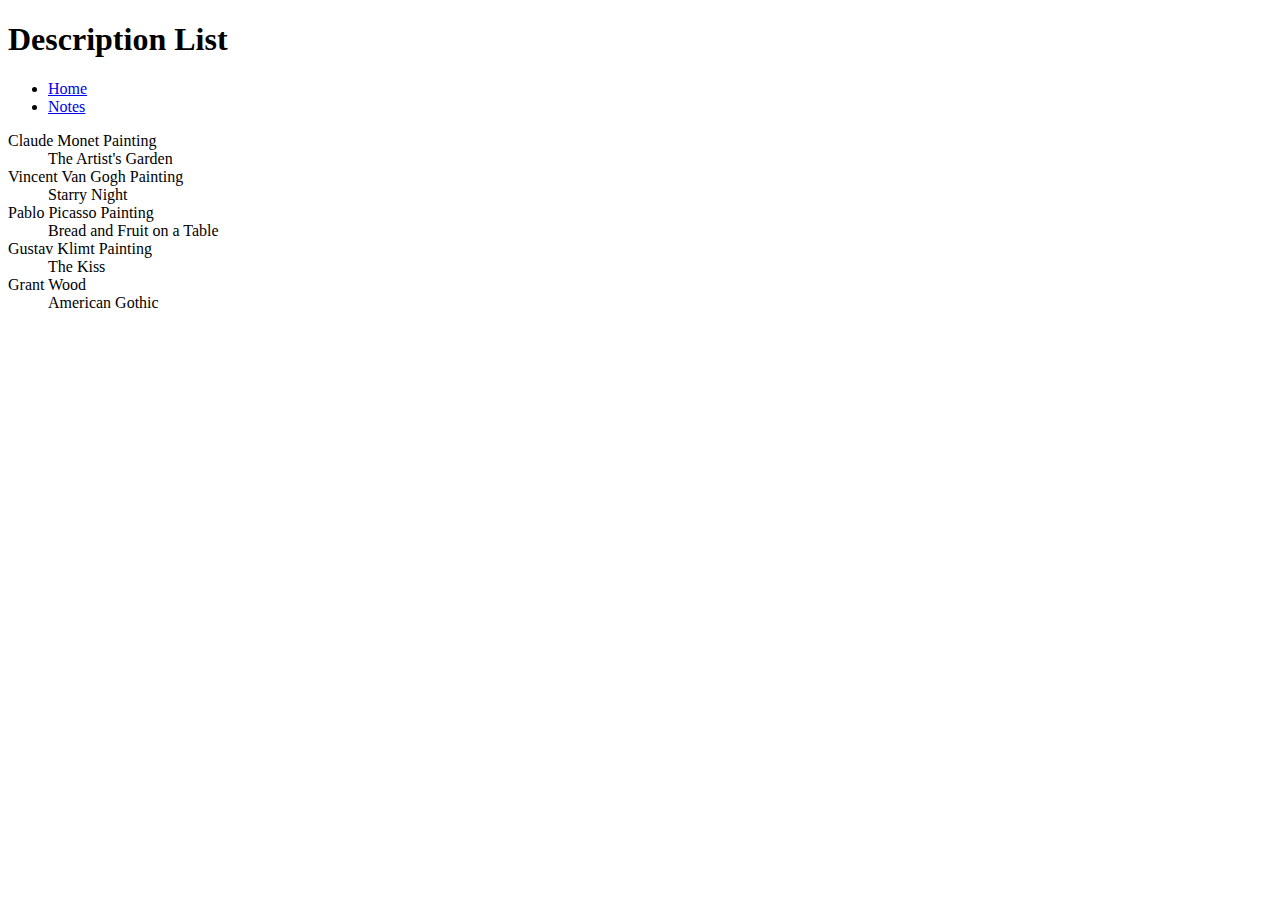
==== notes.html @ dc86e242 "Adds code" ====
<!DOCTYPE html>
<html lang="en">
<head>
    <meta charset="UTF-8">
    <meta http-equiv="X-UA-Compatible" content="IE=edge">
    <meta name="viewport" content="width=$, initial-scale=1.0">
    <title>Document</title>
</head>
<body>

  <header>
    <h1>Description List</h1>
  </header>
  <ul>
    <li><a href="file:///Users/lilianaalli-smith/web%20dev%201/github/html-assignment/index.html">Home</a></li>
    <li><a href="file:///Users/lilianaalli-smith/web%20dev%201/github/html-assignment/notes.html">Notes</a></li>
  </ul>
  <dl>
    <dt>Claude Monet Painting</dt>
    <dd>The Artist's Garden</dd>
  
    <dt>Vincent Van Gogh Painting</dt>
    <dd>Starry Night</dd>
  
    <dt>Pablo Picasso Painting</dt>
    <dd>Bread and Fruit on a Table</dd>

    <dt>Gustav Klimt Painting</dt>
    <dd>The Kiss</dd>

    <dt>Grant Wood</dt>
    <dd>American Gothic</dd>
  </dl>
</body>
</html>
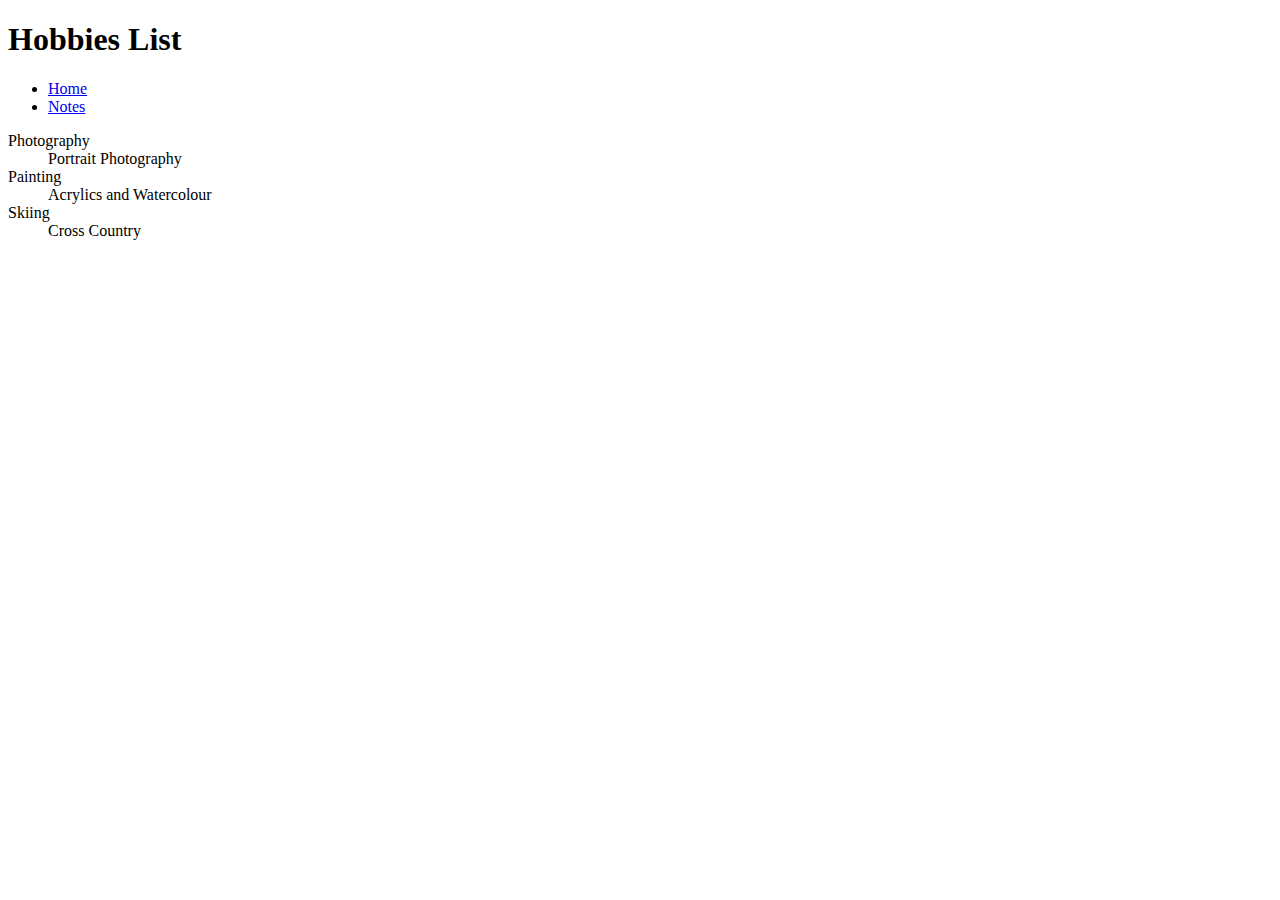
==== commit 32461210: "adds code" ====
--- a/notes.html
+++ b/notes.html
@@ -9,27 +9,21 @@
 <body>
 
   <header>
-    <h1>Description List</h1>
+    <h1>Hobbies List</h1>
   </header>
   <ul>
-    <li><a href="file:///Users/lilianaalli-smith/web%20dev%201/github/html-assignment/index.html">Home</a></li>
-    <li><a href="file:///Users/lilianaalli-smith/web%20dev%201/github/html-assignment/notes.html">Notes</a></li>
+    <li><a href="index.html">Home</a></li>
+    <li><a href="notes.html">Notes</a></li>
   </ul>
   <dl>
-    <dt>Claude Monet Painting</dt>
-    <dd>The Artist's Garden</dd>
-  
-    <dt>Vincent Van Gogh Painting</dt>
-    <dd>Starry Night</dd>
-  
-    <dt>Pablo Picasso Painting</dt>
-    <dd>Bread and Fruit on a Table</dd>
+    <dt>Photography</dt>
+    <dd>Portrait Photography</dd>
 
-    <dt>Gustav Klimt Painting</dt>
-    <dd>The Kiss</dd>
+    <dt>Painting</dt>
+    <dd>Acrylics and Watercolour</dd>
 
-    <dt>Grant Wood</dt>
-    <dd>American Gothic</dd>
+    <dt>Skiing</dt>
+    <dd>Cross Country</dd>
   </dl>
 </body>
 </html>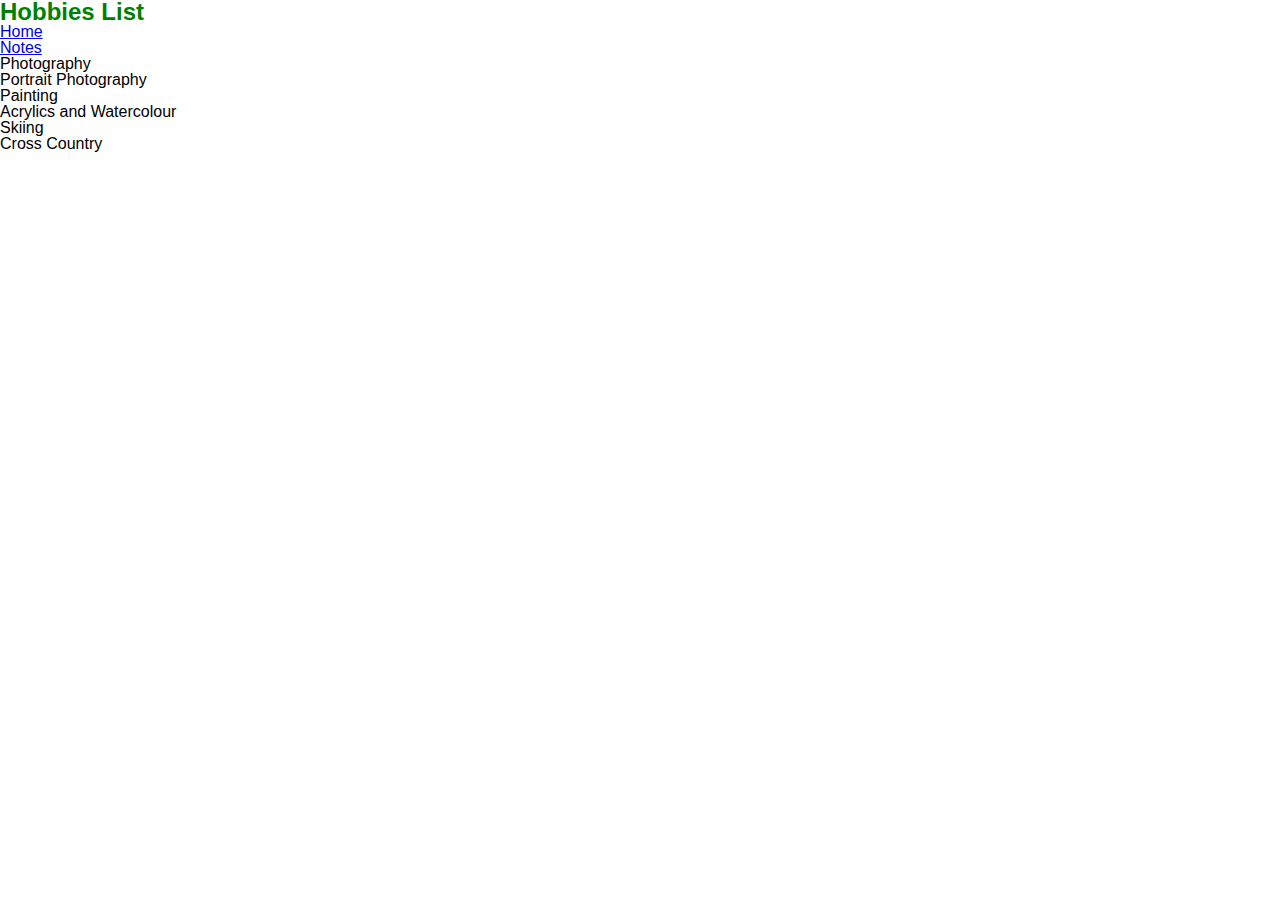
==== commit 8fd722ac: "adds code" ====
--- a/notes.html
+++ b/notes.html
@@ -4,6 +4,7 @@
     <meta charset="UTF-8">
     <meta http-equiv="X-UA-Compatible" content="IE=edge">
     <meta name="viewport" content="width=$, initial-scale=1.0">
+    <link href="css/main.css" rel="stylesheet">
     <title>Document</title>
 </head>
 <body>
--- a/css/main.css
+++ b/css/main.css
@@ -0,0 +1,89 @@
+/* http://meyerweb.com/eric/tools/css/reset/ 
+   v2.0 | 20110126
+   License: none (public domain)
+*/
+
+html, body, div, span, applet, object, iframe,
+h1, h2, h3, h4, h5, h6, p, blockquote, pre,
+a, abbr, acronym, address, big, cite, code,
+del, dfn, em, img, ins, kbd, q, s, samp,
+small, strike, strong, sub, sup, tt, var,
+b, u, i, center,
+dl, dt, dd, ol, ul, li,
+fieldset, form, label, legend,
+table, caption, tbody, tfoot, thead, tr, th, td,
+article, aside, canvas, details, embed, 
+figure, figcaption, footer, header, hgroup, 
+menu, nav, output, ruby, section, summary,
+time, mark, audio, video {
+	margin: 0;
+	padding: 0;
+	border: 0;
+	font-size: 100%;
+	font: inherit;
+	vertical-align: baseline;
+}
+/* HTML5 display-role reset for older browsers */
+article, aside, details, figcaption, figure, 
+footer, header, hgroup, menu, nav, section {
+	display: block;
+}
+body {
+	line-height: 1;
+}
+ol, ul {
+	list-style: none;
+}
+blockquote, q {
+	quotes: none;
+}
+blockquote:before, blockquote:after,
+q:before, q:after {
+	content: '';
+	content: none;
+}
+table {
+	border-collapse: collapse;
+	border-spacing: 0;
+}
+
+.site-title {
+	font-size: 24px;
+	font-weight: bold;
+}
+
+body {
+	font-family: Arial, Helvetica, sans-serif;
+}
+
+ul {
+	color: greenyellow;
+}
+
+h2 {
+	font-size: 20px;
+	font-weight: bold;
+	color: green;
+}
+
+p {
+	font-size: 18px;
+}
+
+b {
+	font-size: 18px;
+	font-style: italic;
+	color: green;
+}
+
+footer {
+	color: green;
+	font-size: 14px;
+}
+
+h1 {
+	font-size: 24px;
+	font-family: Arial, Helvetica, sans-serif;
+	font-weight: bold;
+	color: green;
+}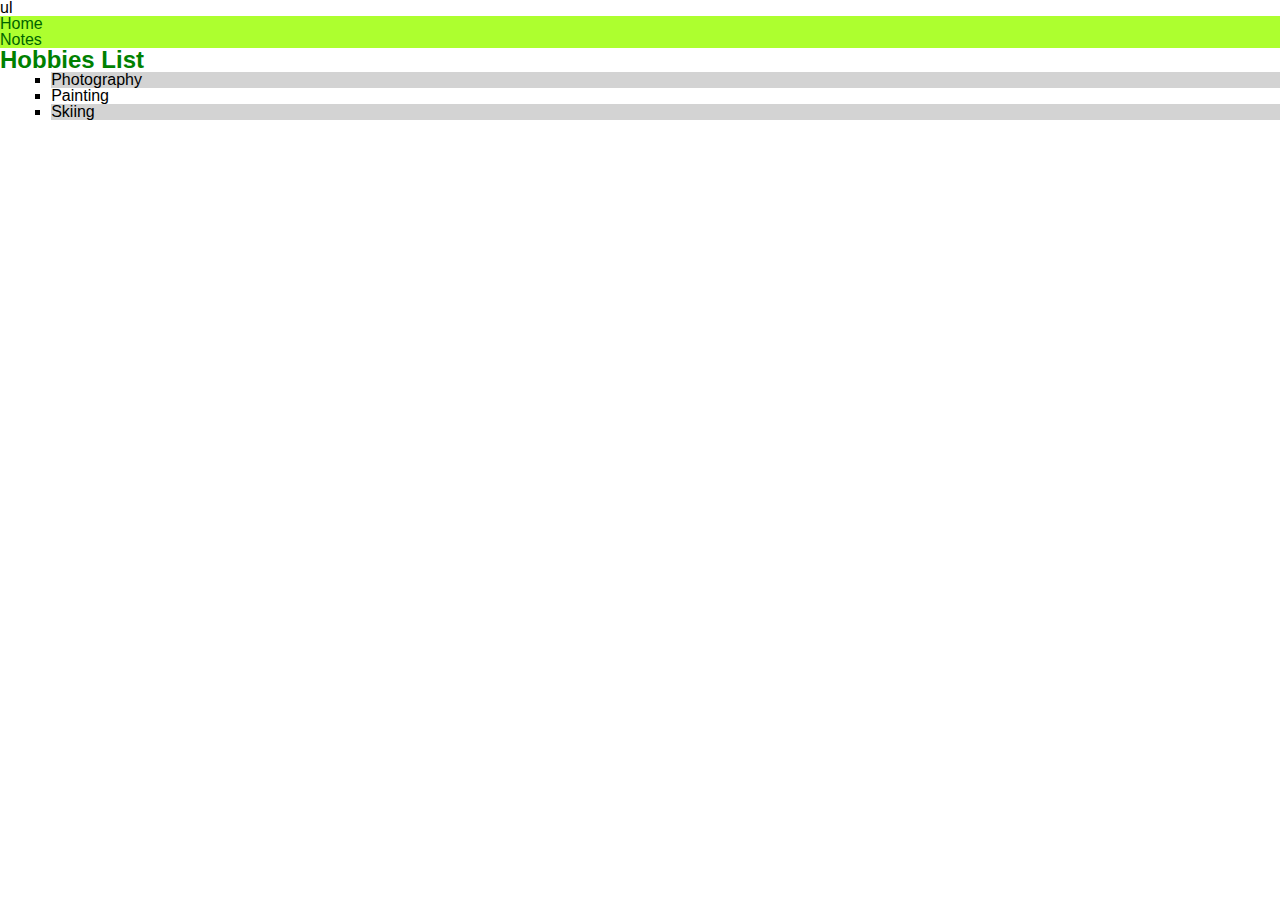
==== commit cfd3aaf5: "adds code" ====
--- a/notes.html
+++ b/notes.html
@@ -9,22 +9,20 @@
 </head>
 <body>
 
+<nav class="nav">
+  <ul>ul
+    <li class="index"><a href="index.html">Home</a></li>
+    <li class="notes"><a href="notes.html">Notes</a></li>
+  </ul>
+</nav>
+
   <header>
-    <h1>Hobbies List</h1>
+    <h3>Hobbies List</h3>
   </header>
-  <ul>
-    <li><a href="index.html">Home</a></li>
-    <li><a href="notes.html">Notes</a></li>
+  <ul class="list">
+    <li class="H">Photography</li>
+    <li class="H">Painting</li>
+    <li class="H">Skiing</li>
   </ul>
-  <dl>
-    <dt>Photography</dt>
-    <dd>Portrait Photography</dd>
-
-    <dt>Painting</dt>
-    <dd>Acrylics and Watercolour</dd>
-
-    <dt>Skiing</dt>
-    <dd>Cross Country</dd>
-  </dl>
 </body>
 </html>--- a/css/main.css
+++ b/css/main.css
@@ -52,13 +52,14 @@
 	font-weight: bold;
 }
 
+.my-image {
+	box-shadow: 0px 0px 2px 1p #000000;
+}
+
 body {
 	font-family: Arial, Helvetica, sans-serif;
 }
 
-ul {
-	color: greenyellow;
-}
 
 h2 {
 	font-size: 20px;
@@ -79,11 +80,34 @@
 footer {
 	color: green;
 	font-size: 14px;
+	margin-top: 4px;
 }
 
-h1 {
+h3 {
 	font-size: 24px;
 	font-family: Arial, Helvetica, sans-serif;
 	font-weight: bold;
 	color: green;
-}+}
+
+ul.list {
+    margin-left: 4%;
+    margin-top: 0%;
+    list-style-type:square;
+}
+
+.nav  a:link { 
+	display: flex;
+	background-color: greenyellow;
+	font-family: sans-serif;
+	text-decoration: none;
+	color: darkgreen;
+}
+
+.nav a:hover {
+	background-color: green;
+}
+
+ul li:nth-child(odd){
+    background:lightgrey;
+  }
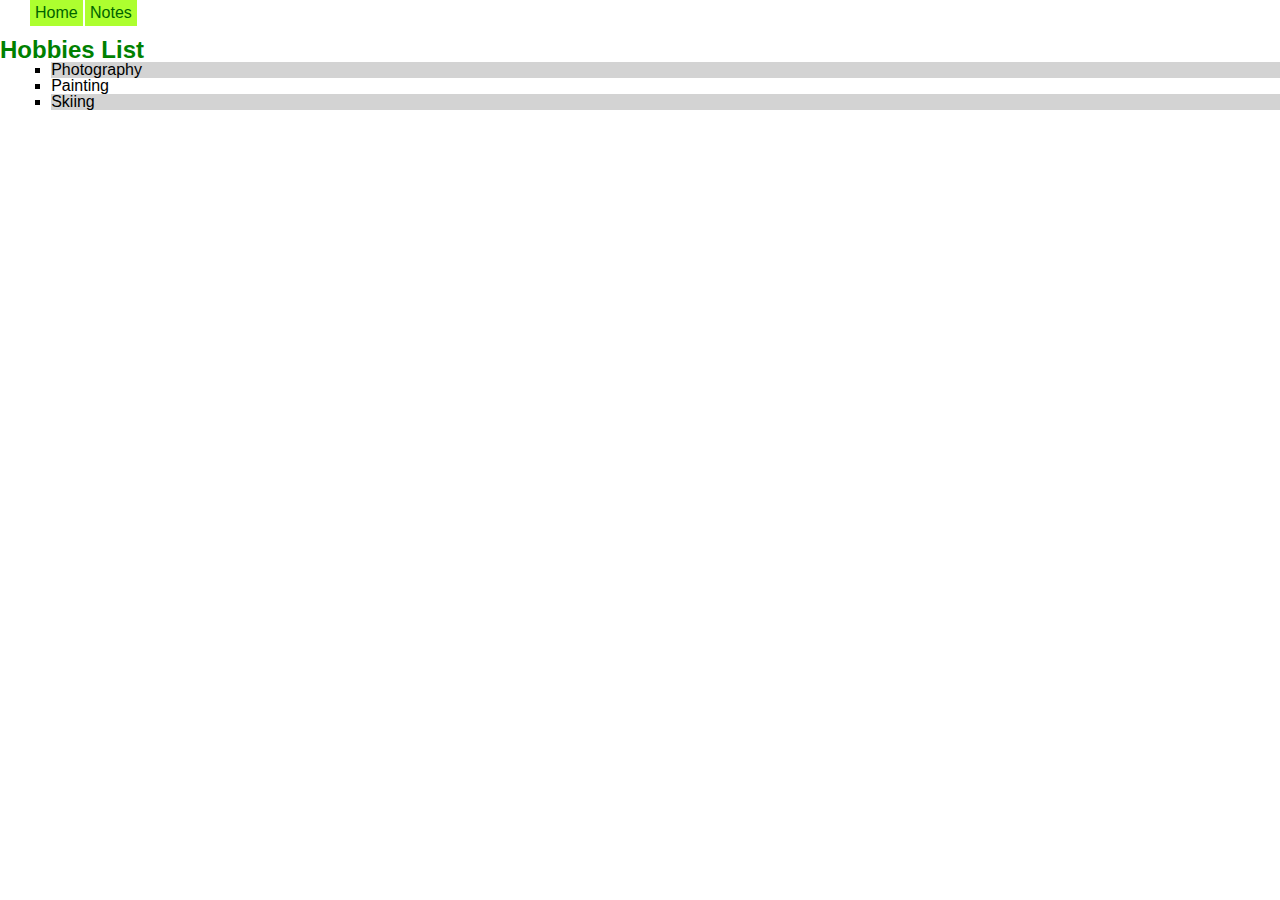
==== commit 79f3ac1a: "adds code" ====
--- a/notes.html
+++ b/notes.html
@@ -10,7 +10,7 @@
 <body>
 
 <nav class="nav">
-  <ul>ul
+  <ul>
     <li class="index"><a href="index.html">Home</a></li>
     <li class="notes"><a href="notes.html">Notes</a></li>
   </ul>
--- a/css/main.css
+++ b/css/main.css
@@ -50,10 +50,15 @@
 .site-title {
 	font-size: 24px;
 	font-weight: bold;
+	margin-left: 15px;
 }
 
 .my-image {
 	box-shadow: 0px 0px 2px 1p #000000;
+}
+
+img {
+	margin-left: 15px;
 }
 
 body {
@@ -67,6 +72,10 @@
 	color: green;
 }
 
+article {
+	margin-left: 15px;
+}
+
 p {
 	font-size: 18px;
 }
@@ -78,9 +87,10 @@
 }
 
 footer {
+	margin-left: 15px;
 	color: green;
 	font-size: 14px;
-	margin-top: 4px;
+	margin-top: 10px;
 }
 
 h3 {
@@ -94,13 +104,28 @@
     margin-left: 4%;
     margin-top: 0%;
     list-style-type:square;
+	border: 2px;
+	border-color: darkgreen;
+}
+
+li.index {
+	margin-left: 30px;
+}
+
+li.notes {
+	margin-left: 85px;
+	margin-bottom: 12px;
+	margin-top: -26px;
 }
 
 .nav  a:link { 
 	display: flex;
 	background-color: greenyellow;
 	font-family: sans-serif;
+	padding: 5px 5px;
 	text-decoration: none;
+    text-align: center;
+    display: inline-block;
 	color: darkgreen;
 }
 
@@ -108,6 +133,6 @@
 	background-color: green;
 }
 
-ul li:nth-child(odd){
+ul.list li:nth-child(odd){
     background:lightgrey;
   }
